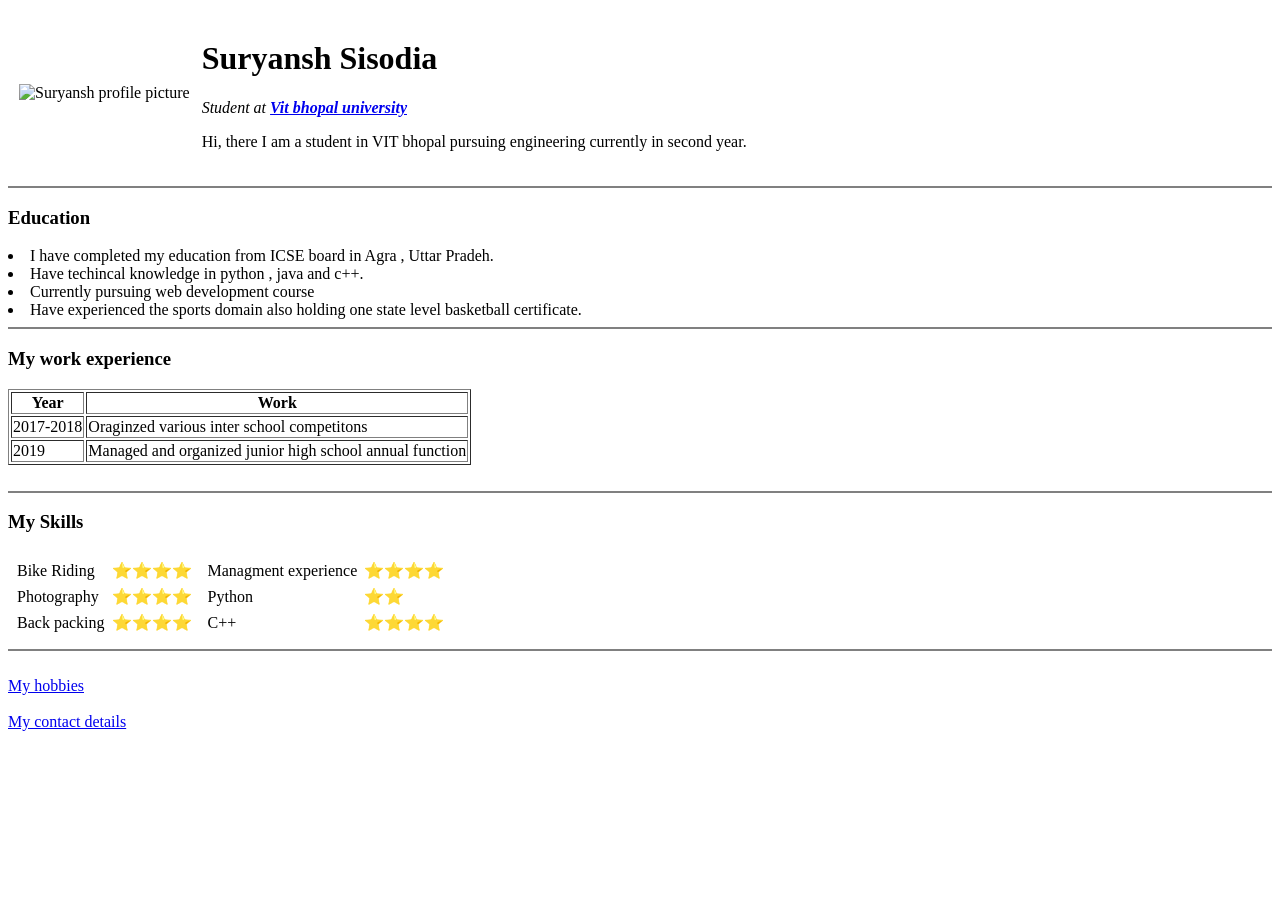
====  index.html @ 8c641505 "add initial cv website" ====
<!DOCTYPE html>
<html lang="en" dir="ltr">

<head>
  <meta charset="utf-8">
  <title>” Suryasnh personal site ”</title>
</head>

<body>
  <table cellspacing="10">
    <tr>
      <td> <img src="https://pbs.twimg.com/profile_images/1384065481800249350/dEDxbSnc_400x400.jpg" alt=" Suryansh profile picture ">
      </td>
      <td>
        <h1>Suryansh Sisodia </h1>
        <p> <em>Student at <strong> <a href="https://vitbhopal.ac.in/">Vit bhopal university </a> </strong></em> </p>
        <p>Hi, there I am a student in VIT bhopal pursuing engineering currently in second year.</p>
      </td>

    </tr>
  </table>
  <hr size="2" noshade>


  <h3> <strong>Education</strong> </h3>
  <li>I have completed my education from ICSE board in Agra , Uttar Pradeh. </li>
  <li>Have techincal knowledge in python , java and c++. </li>
  <li>Currently pursuing web development course</li>
  <li>Have experienced the sports domain also holding one state level basketball certificate. </li>
<hr size="2" noshade>
  <h3>My work experience</h3>
  <table border="1">
    <thead>
      <tr>
        <th>Year</th>
        <th>Work</th>
      </tr>
    </thead>
    <tbody>
      <tr>
        <td>2017-2018 </td>
        <td>Oraginzed various inter school competitons</td>
      </tr>
      <tr>
        <td>2019</td>
        <td>Managed and organized junior high school annual function</td>
      </tr>

    </tbody>
    <tfoot>

    </tfoot>



  </table>
  <br>
  <hr size="2" noshade>
<h3>My Skills </h3>
<table >
  <tr>
    <td><table cellspacing="5">
      <tr>
        <td>Bike Riding </td>
        <td>⭐⭐⭐⭐</td>


      </tr>

      <tr>
        <td>Photography</td>
        <td>⭐⭐⭐⭐</td>
      </tr>
      <tr>

        <td>Back packing </td>
        <td>⭐⭐⭐⭐</td>
      </tr>

    </table></td>
   <td><table cellspacing="5">
     <tr>
       <td>Managment experience  </td>
       <td>⭐⭐⭐⭐</td>

     </tr>

     <tr>
       <td>Python</td>
       <td>⭐⭐</td>
     </tr>

     <tr>
       <td>C++ </td>
       <td>⭐⭐⭐⭐</td>
     </tr>

   </table></td>
  </tr>
</table>







  </table>

  <hr size="2" noshade>
  <br>
  <a href="hobbies.html">My hobbies</a>
  <br>
  <br>
  <a href="contact details.html">My contact details</a>



</body>

</html>
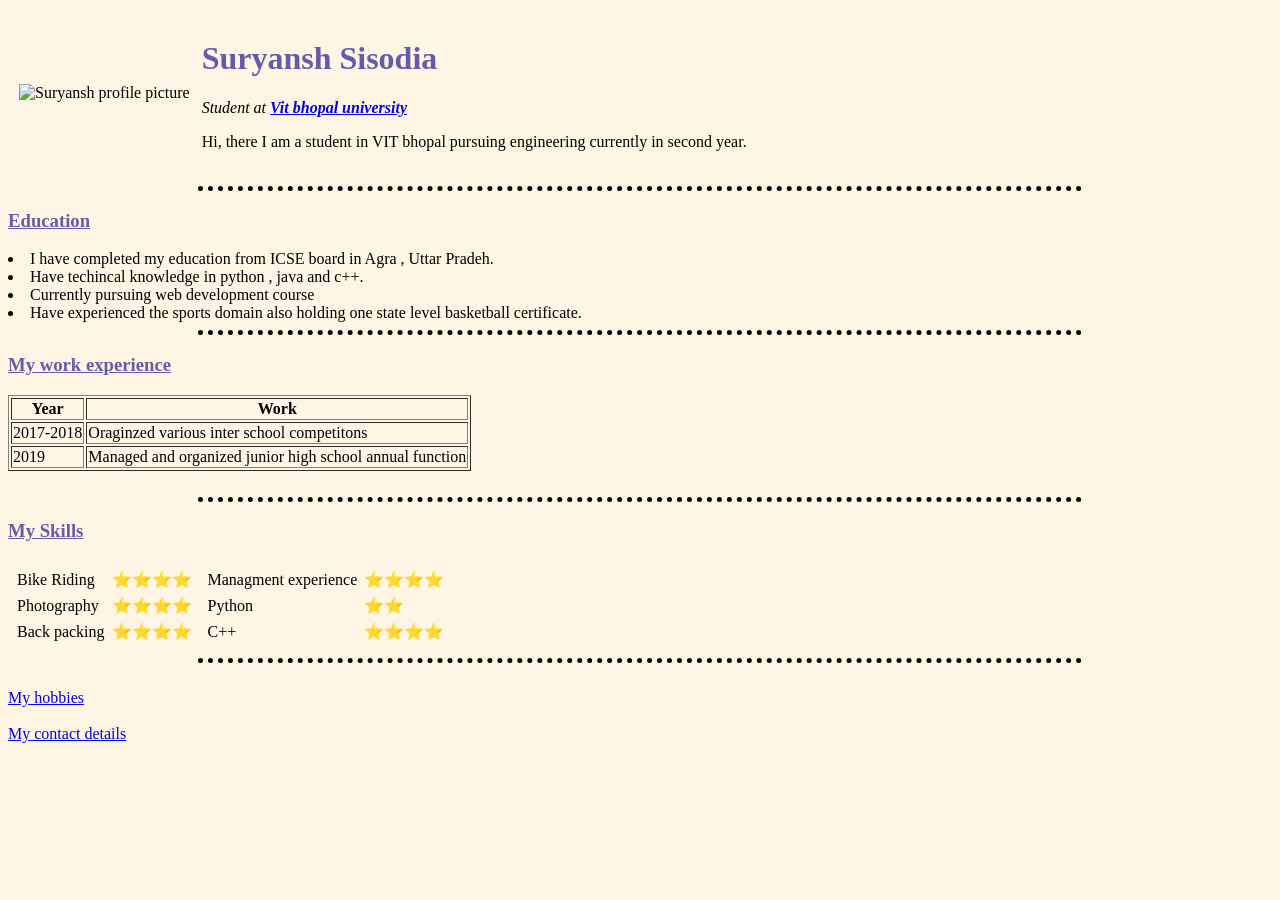
==== commit 8b45cea1: "add files via upload" ====
--- a/ index.html
+++ b/ index.html
@@ -4,12 +4,16 @@
 <head>
   <meta charset="utf-8">
   <title>” Suryasnh personal site ”</title>
+  <link rel="stylesheet" href="css/styles.css">  
+  
+
+ 
 </head>
 
-<body>
+<body >
   <table cellspacing="10">
     <tr>
-      <td> <img src="https://pbs.twimg.com/profile_images/1384065481800249350/dEDxbSnc_400x400.jpg" alt=" Suryansh profile picture ">
+      <td> <img  src="https://pbs.twimg.com/profile_images/1384065481800249350/dEDxbSnc_400x400.jpg" alt=" Suryansh profile picture " height="200">
       </td>
       <td>
         <h1>Suryansh Sisodia </h1>
@@ -19,15 +23,19 @@
 
     </tr>
   </table>
-  <hr size="2" noshade>
+  <hr size="2" >
+
+ 
+
+  <h3 > <strong>Education</strong> </h3>
 
 
-  <h3> <strong>Education</strong> </h3>
+
   <li>I have completed my education from ICSE board in Agra , Uttar Pradeh. </li>
   <li>Have techincal knowledge in python , java and c++. </li>
   <li>Currently pursuing web development course</li>
   <li>Have experienced the sports domain also holding one state level basketball certificate. </li>
-<hr size="2" noshade>
+  <hr size="2">
   <h3>My work experience</h3>
   <table border="1">
     <thead>
@@ -55,49 +63,53 @@
 
   </table>
   <br>
-  <hr size="2" noshade>
-<h3>My Skills </h3>
-<table >
-  <tr>
-    <td><table cellspacing="5">
-      <tr>
-        <td>Bike Riding </td>
-        <td>⭐⭐⭐⭐</td>
+  <hr size="2" >
+  <h3>My Skills </h3>
+  <table>
+    <tr>
+      <td>
+        <table cellspacing="5">
+          <tr>
+            <td>Bike Riding </td>
+            <td>⭐⭐⭐⭐</td>
 
 
-      </tr>
+          </tr>
 
-      <tr>
-        <td>Photography</td>
-        <td>⭐⭐⭐⭐</td>
-      </tr>
-      <tr>
+          <tr>
+            <td>Photography</td>
+            <td>⭐⭐⭐⭐</td>
+          </tr>
+          <tr>
 
-        <td>Back packing </td>
-        <td>⭐⭐⭐⭐</td>
-      </tr>
+            <td>Back packing </td>
+            <td>⭐⭐⭐⭐</td>
+          </tr>
 
-    </table></td>
-   <td><table cellspacing="5">
-     <tr>
-       <td>Managment experience  </td>
-       <td>⭐⭐⭐⭐</td>
+        </table>
+      </td>
+      <td>
+        <table cellspacing="5">
+          <tr>
+            <td>Managment experience </td>
+            <td>⭐⭐⭐⭐</td>
 
-     </tr>
+          </tr>
 
-     <tr>
-       <td>Python</td>
-       <td>⭐⭐</td>
-     </tr>
+          <tr>
+            <td>Python</td>
+            <td>⭐⭐</td>
+          </tr>
 
-     <tr>
-       <td>C++ </td>
-       <td>⭐⭐⭐⭐</td>
-     </tr>
+          <tr>
+            <td>C++ </td>
+            <td>⭐⭐⭐⭐</td>
+          </tr>
 
-   </table></td>
-  </tr>
-</table>
+        </table>
+      </td>
+    </tr>
+  </table>
 
 
 
@@ -107,12 +119,13 @@
 
   </table>
 
-  <hr size="2" noshade>
+  <hr size="2" >
   <br>
   <a href="hobbies.html">My hobbies</a>
   <br>
   <br>
   <a href="contact details.html">My contact details</a>
+  
 
 
 
--- a/css/styles.css
+++ b/css/styles.css
@@ -0,0 +1,32 @@
+
+
+body {
+  background-color: #FFF5E4;
+}
+hr{ 
+ border-style: none  ;
+ border-top-style: dotted;
+ border-color: black;
+ border-width: 5px;
+ 
+ width: 70%;
+  
+  
+
+}
+h3{
+  color:#645CAA;
+  text-decoration: underline;
+  
+}
+h1{ 
+  color:  #645CAA;
+  text-decoration: bold;
+}
+
+.dog{
+  background-color: green;
+}
+.cat{
+  background-color: red;
+}
